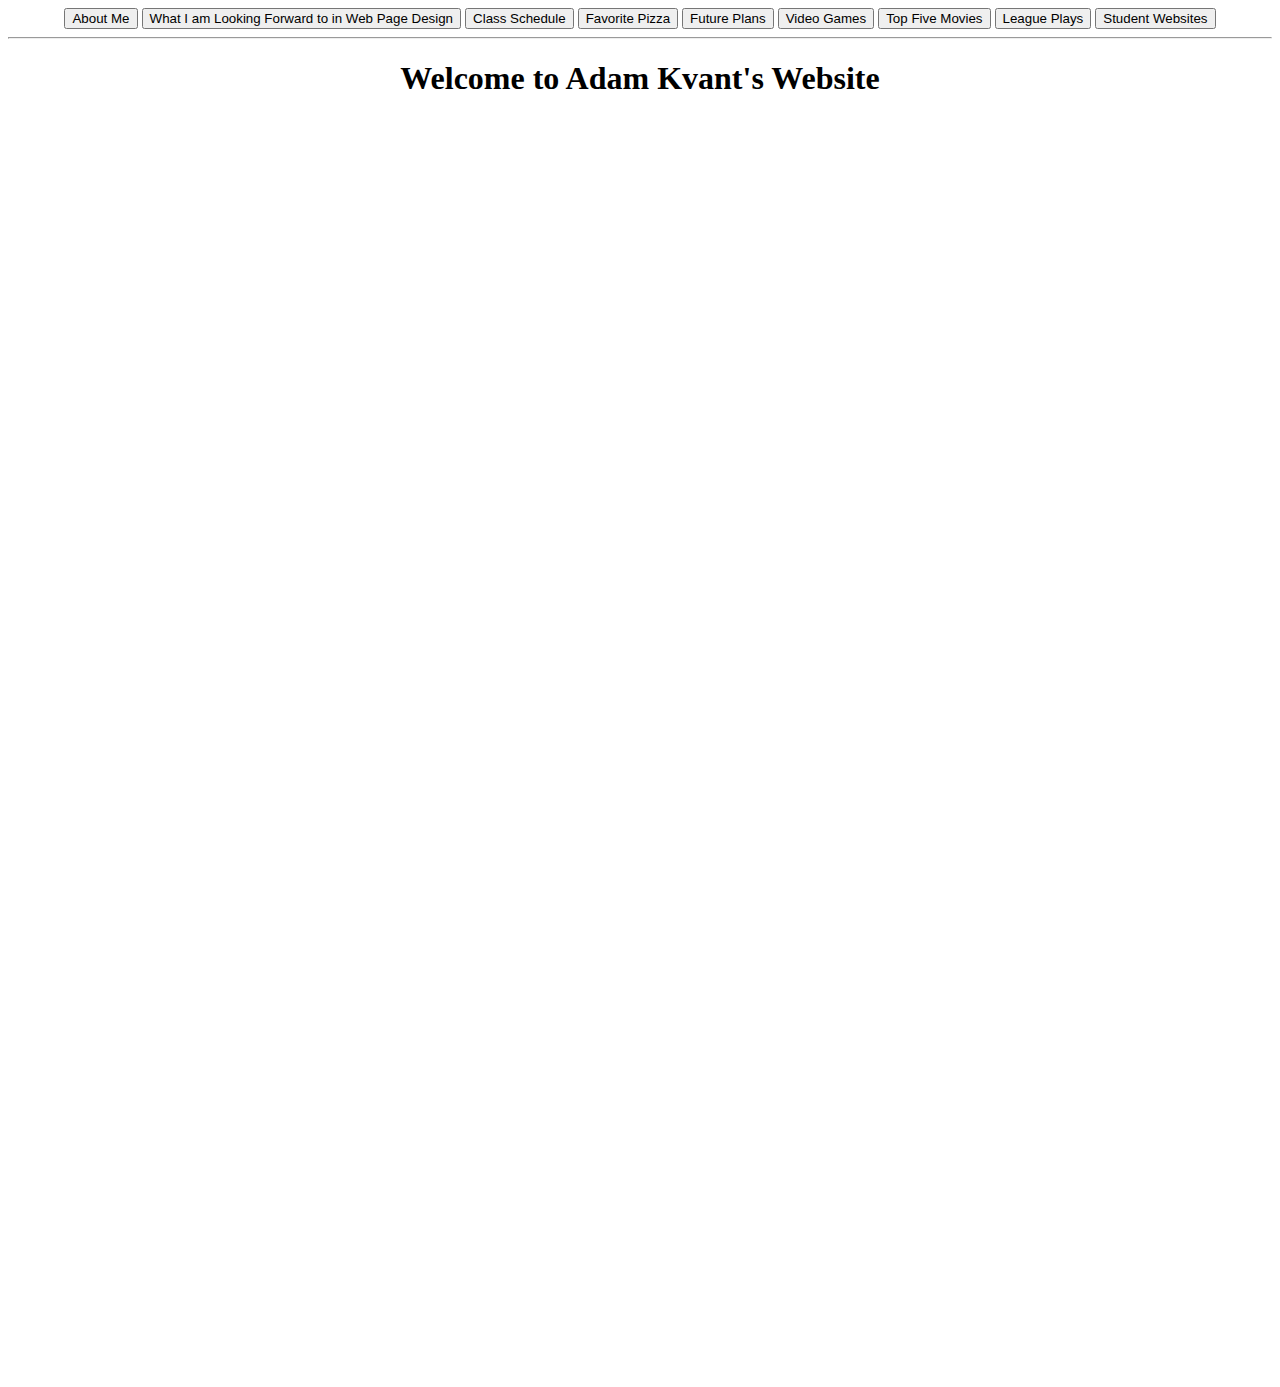
==== index.html @ 41cc4436 "made pokemon video larger" ====
<html>
    <center>
    <title>
        Adam Kvant's Website
    </title>
    <a href="AboutMe.html"><button type="button">About Me</button></a>
    <a href="Looking.html"><button>What I am Looking Forward to in Web Page Design</button></a>
    <a href="Schedule.html"><button>Class Schedule</button></a>
    <a href="Pizza.html"><button>Favorite Pizza</button></a>
    <a href="Future.html"><button>Future Plans</button></a>
    <a href="Games.html"><button>Video Games</button></a>
    <a href="Movies.html"><button>Top Five Movies</button></a>
    <a href="Plays.html"><button>League Plays</button></a>
    <a href="Sites.html"><button>Student Websites</button></a>
<hr></hr>
<h1>
Welcome to Adam Kvant's Website
</h1>
<iframe width="2240" height="1260" src="https://www.youtube.com/embed/EE-xtCF3T94?controls=0&autoplay=1" title="YouTube video player" frameborder="0" allow="accelerometer; autoplay; clipboard-write; encrypted-media; gyroscope; picture-in-picture" allowfullscreen></iframe>
    </center>
</html>
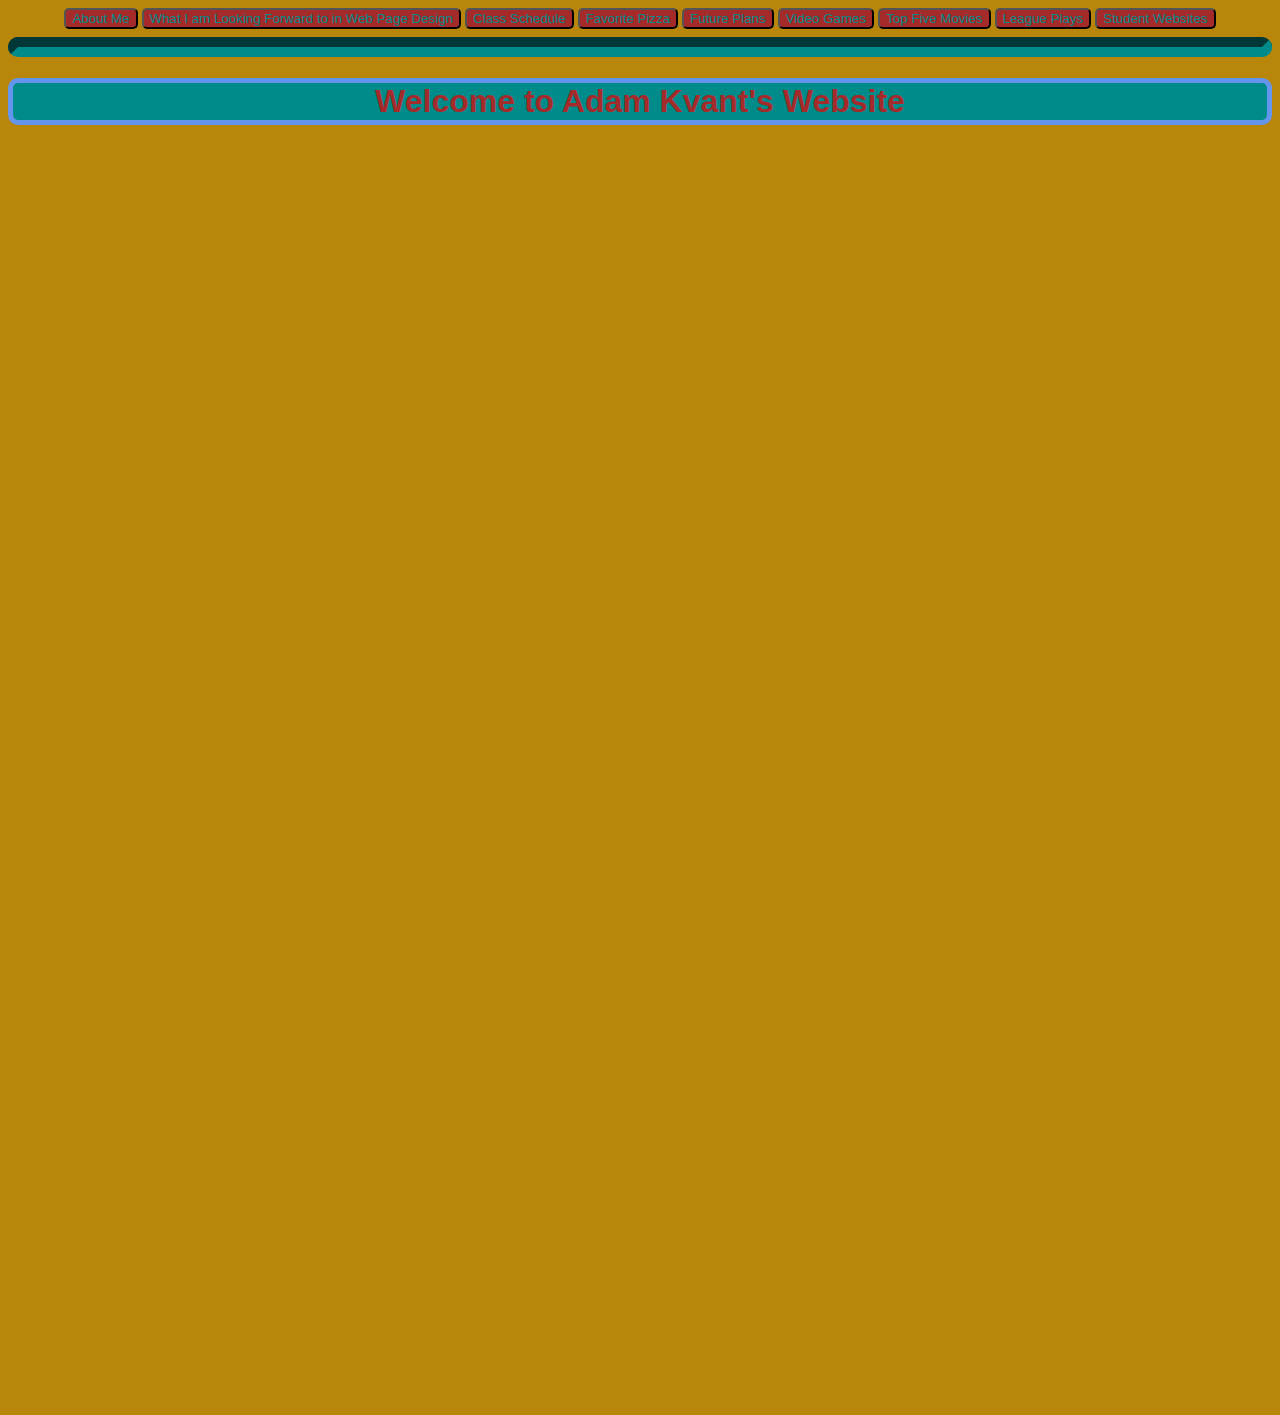
==== commit 5b42df7b: "added CSS" ====
--- a/index.html
+++ b/index.html
@@ -1,9 +1,10 @@
 <html>
-    <center>
+    <link rel="stylesheet" href="style.css">
+<center>
     <title>
         Adam Kvant's Website
     </title>
-    <a href="AboutMe.html"><button type="button">About Me</button></a>
+    <a href="AboutMe.html"><button>About Me</button></a>
     <a href="Looking.html"><button>What I am Looking Forward to in Web Page Design</button></a>
     <a href="Schedule.html"><button>Class Schedule</button></a>
     <a href="Pizza.html"><button>Favorite Pizza</button></a>
--- a/style.css
+++ b/style.css
@@ -0,0 +1,83 @@
+h1 {
+    color: brown;
+    border-width: 5px;
+    border-color: cornflowerblue;
+    border-style: solid;
+    border-radius: 10px;
+    background-color: darkcyan;
+    font-family: 'Trebuchet MS', 'Lucida Sans Unicode', 'Lucida Grande', 'Lucida Sans', Arial, sans-serif;
+}
+h2 {
+    color: brown;
+    border-width: 5px;
+    border-color: cornflowerblue;
+    border-style: solid;
+    border-radius: 10px;
+    background-color: darkcyan;
+    font-family: 'Trebuchet MS', 'Lucida Sans Unicode', 'Lucida Grande', 'Lucida Sans', Arial, sans-serif;
+}
+h3 {
+    color: brown;
+    border-width: 5px;
+    border-color: cornflowerblue;
+    border-style: solid;
+    border-radius: 10px;
+    background-color: darkcyan;
+    font-family: 'Trebuchet MS', 'Lucida Sans Unicode', 'Lucida Grande', 'Lucida Sans', Arial, sans-serif;
+}
+h4 {
+    color: brown;
+    border-width: 5px;
+    border-color: cornflowerblue;
+    border-style: solid;
+    border-radius: 10px;
+    background-color: darkcyan;
+    font-family: 'Trebuchet MS', 'Lucida Sans Unicode', 'Lucida Grande', 'Lucida Sans', Arial, sans-serif;
+}
+h5 {
+    color: brown;
+    border-width: 5px;
+    border-color: cornflowerblue;
+    border-style: solid;
+    border-radius: 10px;
+    background-color: darkcyan;
+    font-family: 'Trebuchet MS', 'Lucida Sans Unicode', 'Lucida Grande', 'Lucida Sans', Arial, sans-serif;
+}
+h6 {
+    color: brown;
+    border-width: 5px;
+    border-color: cornflowerblue;
+    border-style: solid;
+    border-radius: 10px;
+    background-color: darkcyan;
+    font-family: 'Trebuchet MS', 'Lucida Sans Unicode', 'Lucida Grande', 'Lucida Sans', Arial, sans-serif;
+}
+
+html{
+    background-color: darkgoldenrod;
+    
+}
+button{
+    background-color: brown;
+    border-width: 2px;
+    border-radius: 5px;
+    color: darkcyan;
+        font-family: 'Trebuchet MS', 'Lucida Sans Unicode', 'Lucida Grande', 'Lucida Sans', Arial, sans-serif;
+
+}
+hr{
+    background-color: darkcyan;
+    border-width: 10px;
+    border-color: darkcyan;
+    border-radius: 10px;
+}
+iframe{
+    border-radius: 10px;
+        
+}
+a{
+    color: brown;
+}
+ol{
+    color: brown;
+}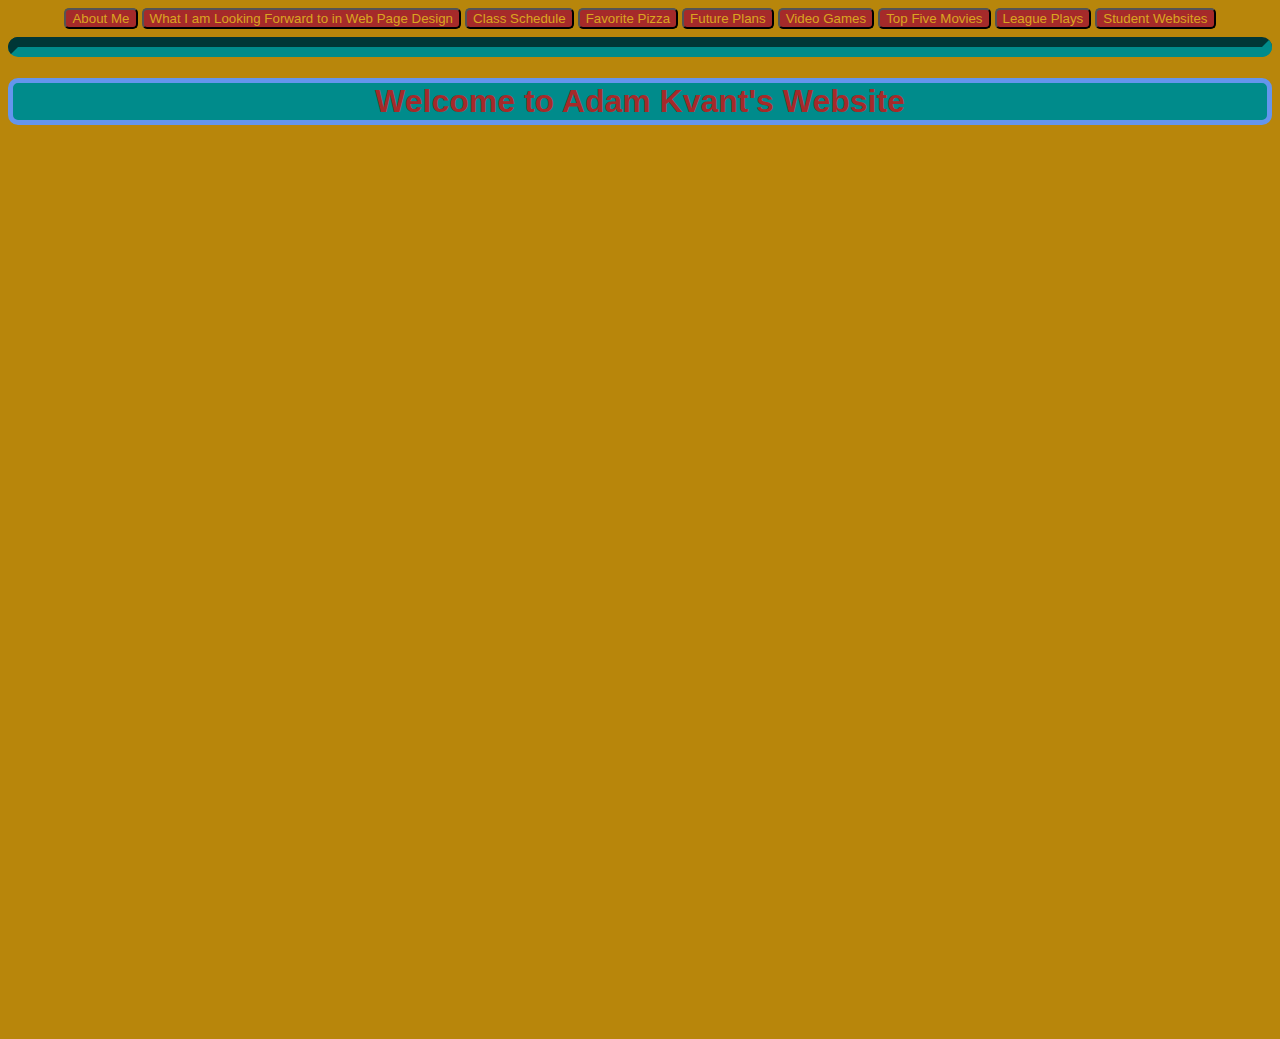
==== commit 63e6411b: "rezized video" ====
--- a/index.html
+++ b/index.html
@@ -17,6 +17,6 @@
 <h1>
 Welcome to Adam Kvant's Website
 </h1>
-<iframe width="2240" height="1260" src="https://www.youtube.com/embed/EE-xtCF3T94?controls=0&autoplay=1" title="YouTube video player" frameborder="0" allow="accelerometer; autoplay; clipboard-write; encrypted-media; gyroscope; picture-in-picture" allowfullscreen></iframe>
+<iframe width="100%" height="100%" src="https://www.youtube.com/embed/EE-xtCF3T94?controls=0&autoplay=1" title="YouTube video player" frameborder="0" allow="accelerometer; autoplay; clipboard-write; encrypted-media; gyroscope; picture-in-picture" allowfullscreen></iframe>
     </center>
 </html>--- a/style.css
+++ b/style.css
@@ -37,7 +37,7 @@
 h5 {
     color: brown;
     border-width: 5px;
-    border-color: cornflowerblue;
+    border-color: cyan;
     border-style: solid;
     border-radius: 10px;
     background-color: darkcyan;
@@ -61,7 +61,7 @@
     background-color: brown;
     border-width: 2px;
     border-radius: 5px;
-    color: darkcyan;
+    color: goldenrod;
         font-family: 'Trebuchet MS', 'Lucida Sans Unicode', 'Lucida Grande', 'Lucida Sans', Arial, sans-serif;
 
 }
@@ -80,4 +80,7 @@
 }
 ol{
     color: brown;
+}
+p{
+    color: brown;
 }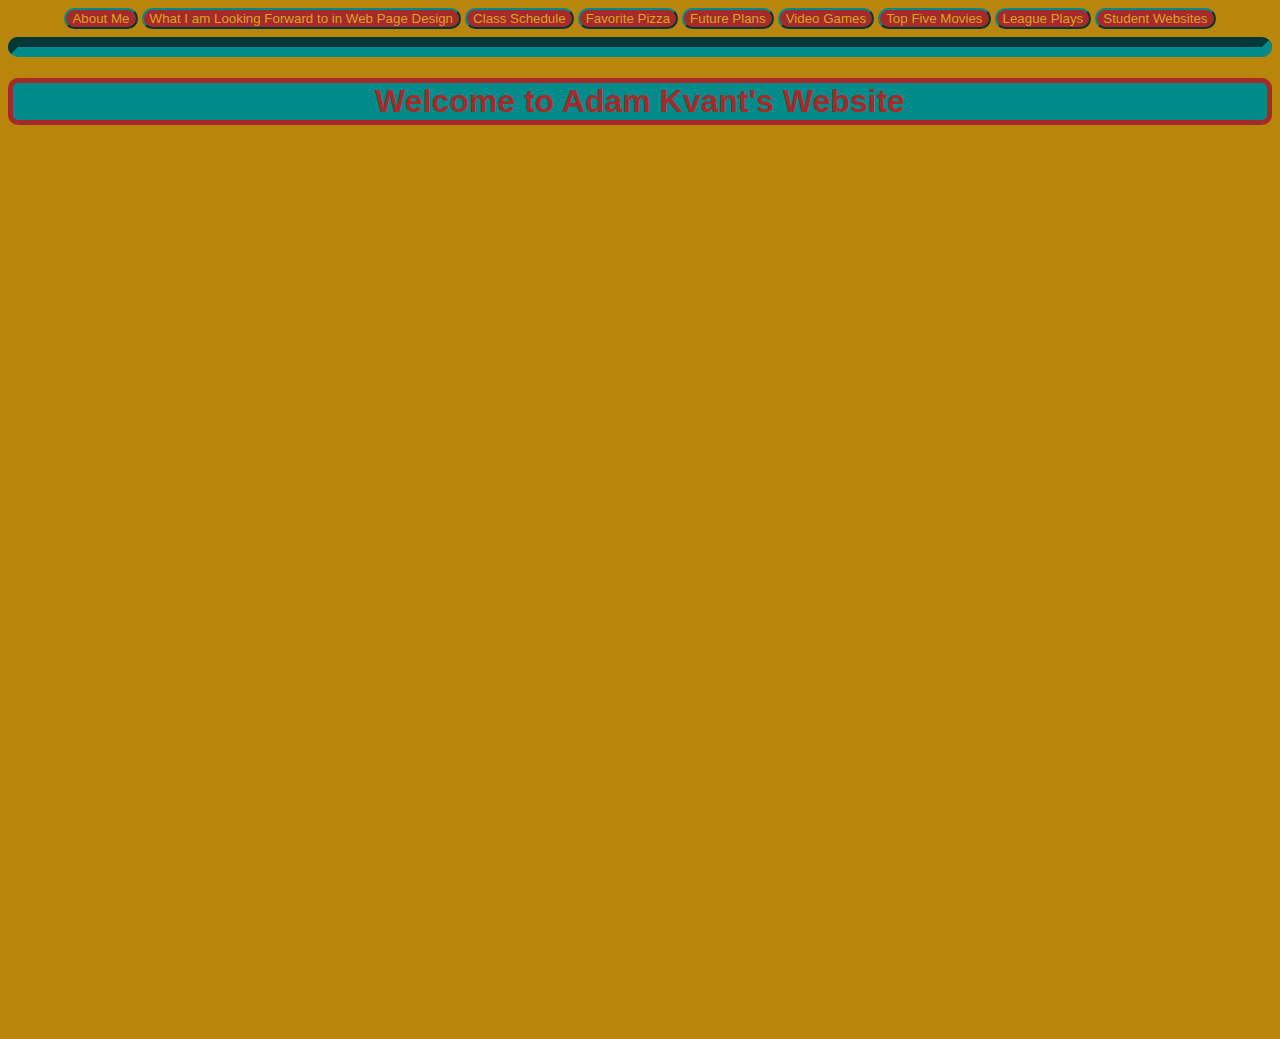
==== commit 096b2e05: "test favicon" ====
--- a/index.html
+++ b/index.html
@@ -1,6 +1,9 @@
 <html>
     <link rel="stylesheet" href="style.css">
 <center>
+   <head>
+  <link rel="shortcut icon" type="image/x-icon" href="favicon_package_v0.16/favicon.ico" />
+</head>
     <title>
         Adam Kvant's Website
     </title>
--- a/style.css
+++ b/style.css
@@ -1,7 +1,7 @@
 h1 {
     color: brown;
     border-width: 5px;
-    border-color: cornflowerblue;
+    border-color: brown;
     border-style: solid;
     border-radius: 10px;
     background-color: darkcyan;
@@ -10,7 +10,7 @@
 h2 {
     color: brown;
     border-width: 5px;
-    border-color: cornflowerblue;
+    border-color: brown;
     border-style: solid;
     border-radius: 10px;
     background-color: darkcyan;
@@ -19,7 +19,7 @@
 h3 {
     color: brown;
     border-width: 5px;
-    border-color: cornflowerblue;
+    border-color: brown;
     border-style: solid;
     border-radius: 10px;
     background-color: darkcyan;
@@ -28,7 +28,7 @@
 h4 {
     color: brown;
     border-width: 5px;
-    border-color: cornflowerblue;
+    border-color: brown;
     border-style: solid;
     border-radius: 10px;
     background-color: darkcyan;
@@ -37,7 +37,7 @@
 h5 {
     color: brown;
     border-width: 5px;
-    border-color: cyan;
+    border-color: brown;
     border-style: solid;
     border-radius: 10px;
     background-color: darkcyan;
@@ -46,7 +46,7 @@
 h6 {
     color: brown;
     border-width: 5px;
-    border-color: cornflowerblue;
+    border-color: brown;
     border-style: solid;
     border-radius: 10px;
     background-color: darkcyan;
@@ -60,7 +60,8 @@
 button{
     background-color: brown;
     border-width: 2px;
-    border-radius: 5px;
+    border-color: darkcyan;
+    border-radius: 20px;
     color: goldenrod;
         font-family: 'Trebuchet MS', 'Lucida Sans Unicode', 'Lucida Grande', 'Lucida Sans', Arial, sans-serif;
 
@@ -72,7 +73,7 @@
     border-radius: 10px;
 }
 iframe{
-    border-radius: 10px;
+    border-radius: 20px;
         
 }
 a{
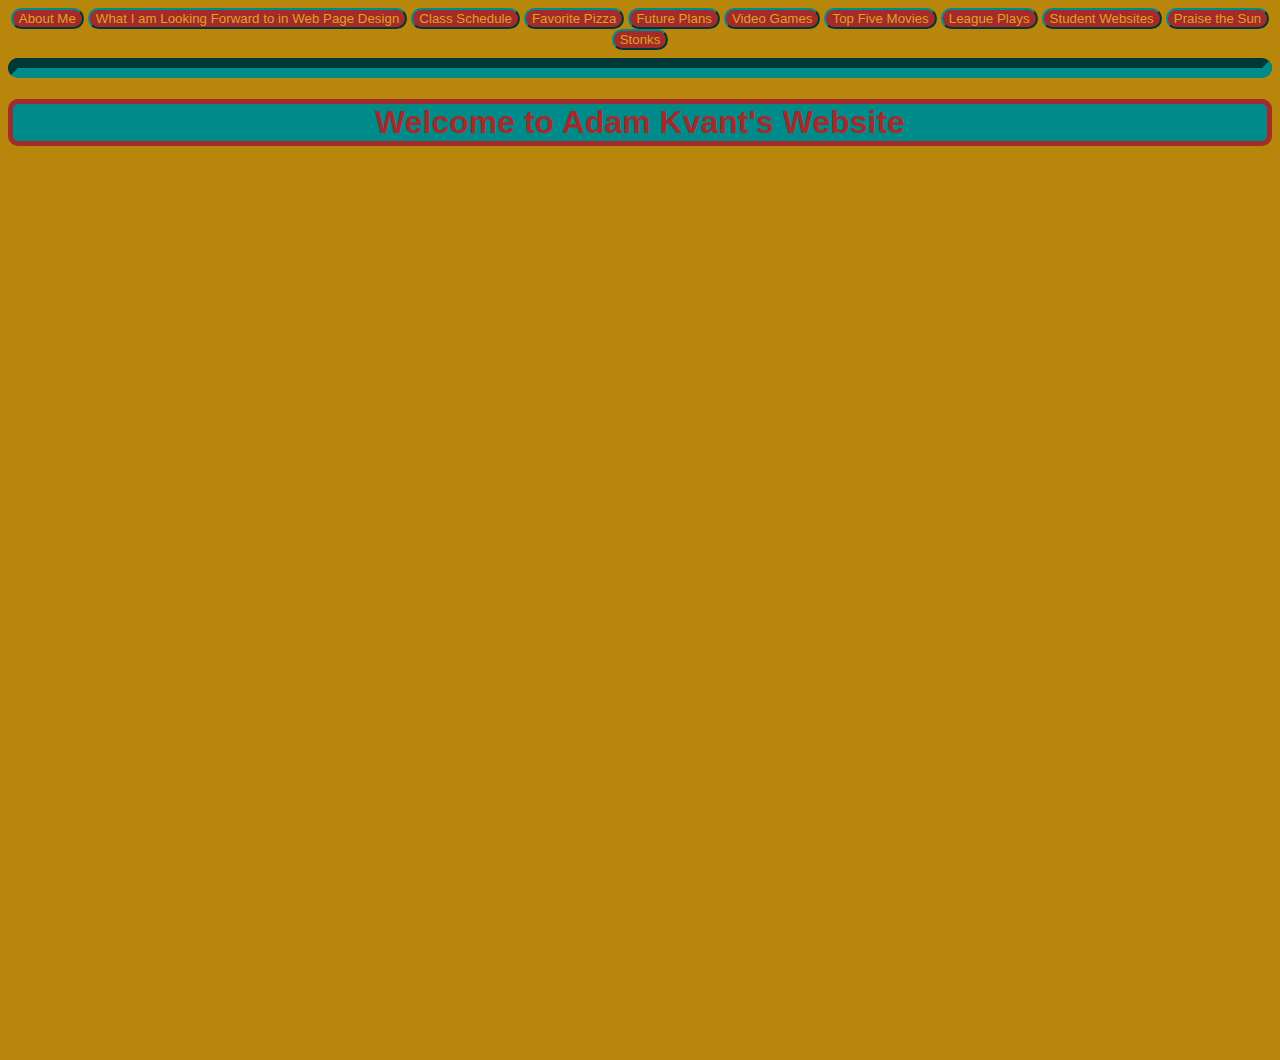
==== commit 8941098d: "praise the sun" ====
--- a/index.html
+++ b/index.html
@@ -2,7 +2,7 @@
     <link rel="stylesheet" href="style.css">
 <center>
    <head>
-  <link rel="shortcut icon" type="image/x-icon" href="favicon_package_v0.16/favicon.ico" />
+  <link rel="icon" href="favicon_package_v0.16/favicon.ico" />
 </head>
     <title>
         Adam Kvant's Website
@@ -16,6 +16,8 @@
     <a href="Movies.html"><button>Top Five Movies</button></a>
     <a href="Plays.html"><button>League Plays</button></a>
     <a href="Sites.html"><button>Student Websites</button></a>
+    <a href="Memes.html"><button>Praise the Sun</button></a>
+    <a href="Stonks.html"><button>Stonks</button></a>
 <hr></hr>
 <h1>
 Welcome to Adam Kvant's Website
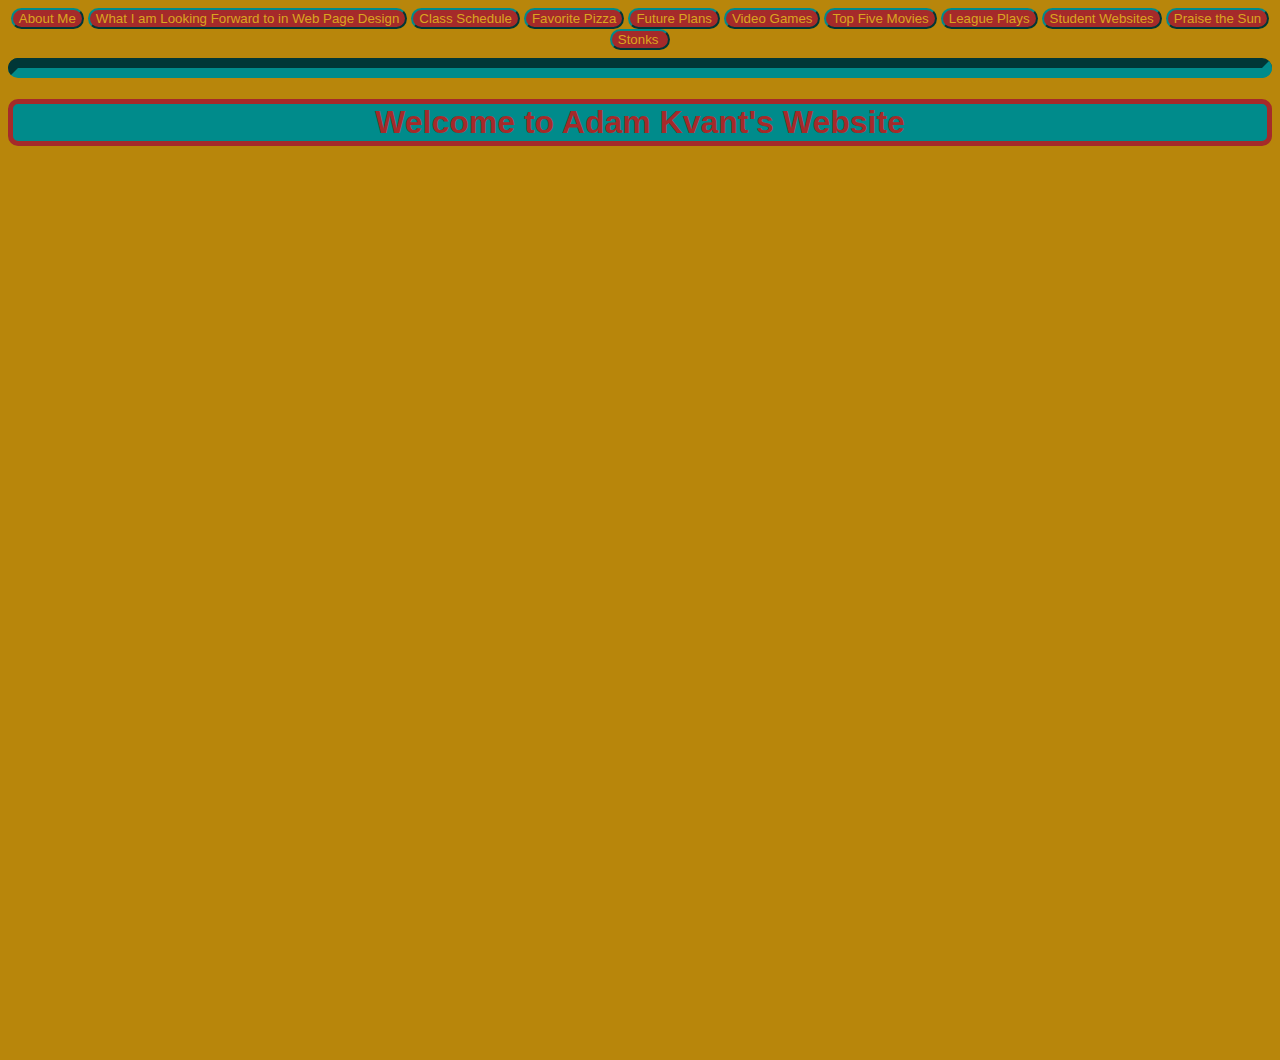
==== commit 0d0e64d3: "Testing Fonts" ====
--- a/index.html
+++ b/index.html
@@ -17,7 +17,7 @@
     <a href="Plays.html"><button>League Plays</button></a>
     <a href="Sites.html"><button>Student Websites</button></a>
     <a href="Memes.html"><button>Praise the Sun</button></a>
-    <a href="Stonks.html"><button>Stonks</button></a>
+    <a href="Stonks.html"><button>Stonks&nbsp;</button></a>
 <hr></hr>
 <h1>
 Welcome to Adam Kvant's Website
--- a/style.css
+++ b/style.css
@@ -66,6 +66,9 @@
         font-family: 'Trebuchet MS', 'Lucida Sans Unicode', 'Lucida Grande', 'Lucida Sans', Arial, sans-serif;
 
 }
+button:hover{
+	background-color: darkcyan;
+}
 hr{
     background-color: darkcyan;
     border-width: 10px;
@@ -81,7 +84,9 @@
 }
 ol{
     color: brown;
+	font-family: 'Trebuchet MS', 'Lucida Sans Unicode', 'Lucida Grande', 'Lucida Sans', Arial, sans-serif;
 }
 p{
     color: brown;
+	font-family: 'Trebuchet MS', 'Lucida Sans Unicode', 'Lucida Grande', 'Lucida Sans', Arial, sans-serif;
 }